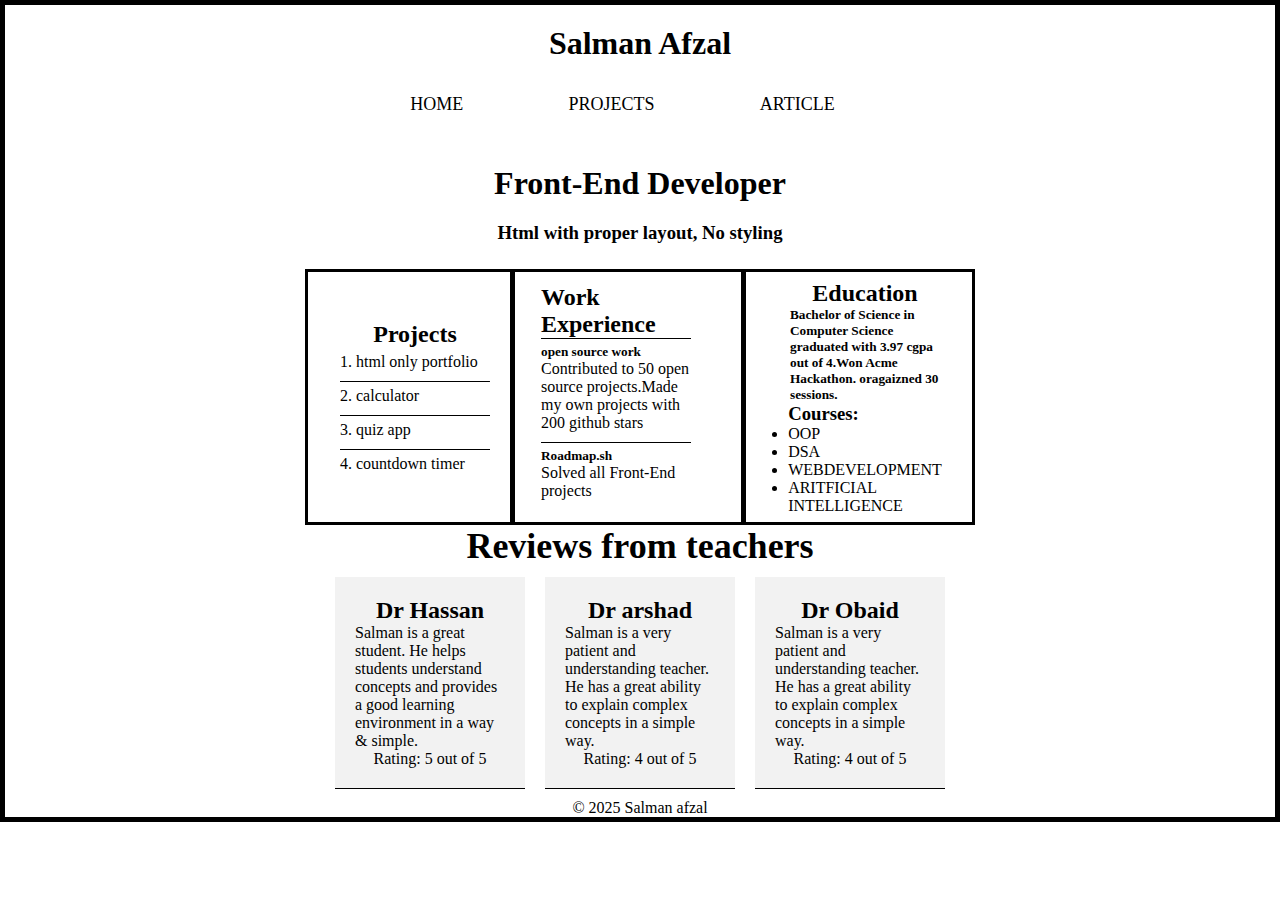
==== mycv.html @ ca07ce48 "test" ====
<!DOCTYPE html>
<html lang="en">
  <head>
    <meta charset="UTF-8" />
    <meta name="viewport" content="width=device-width, initial-scale=1.0" />
    <title>Document</title>
    <link rel="stylesheet" href="style.css" />
  </head>
  <body>
    <div class="name">Salman Afzal</div>
    <ul class="nav-links">
      <a href="home.html" target="_self">HOME</a>
      <a href="projects.html" target="_self">PROJECTS</a>
      <a href="article.html" target="_self">ARTICLE</a>
      
    </ul>
    <section class="hero-section">
      <h1>Front-End Developer</h1>
      <h3>Html with proper layout, No styling</h3>
    </section>
    <div class="content">
      <div class="Projects">
        <h2>Projects</h2>
        <ul>
          <div class="htmlproject"><li>1. html only portfolio</li></div>
          <div class="calculator"><li>2. calculator</li></div>
          <div class="quiz-app"><li>3. quiz app</li></div>
          <div class="countdown"><li>4. countdown timer</li></div>
        </ul>
      </div>
      <div class="work-experience">
        <h2>Work Experience</h2>
        <ul>
          <div class="opensource">
            <h5>open source work</h5>
            <p>
              Contributed to 50 open source projects.Made my own projects with
              200 github stars
            </p>
            <a href="www.github.com/"></a>
          </div>

          <div class="roadmap">
            <li>
              <h5>Roadmap.sh</h5>
              <p>Solved all Front-End projects</p>
              <a href="www.roadmap.com/"></a>
            </li>
          </div>
        </ul>
      </div>
      <div class="education">
        <h2>Education</h2>
        <h5>
          Bachelor of Science in Computer Science graduated with 3.97 cgpa out
          of 4.Won Acme Hackathon. oragaizned 30 sessions.
        </h5>
        <ul>
          <h3>Courses:</h3>
          <li>OOP</li>
          <li>DSA</li>
          <li>WEBDEVELOPMENT</li>
          <li>ARITFICIAL INTELLIGENCE</li>
        </ul>
      </div>
    </div>
    <div class="review-heading">
    <h1>Reviews from teachers</h1></div>
    <div class="reviews">
      <div class="review1">
        <h2>Dr Hassan</h2>
        <p>
          Salman is a great student. He helps students understand concepts and
          provides a good learning environment in a way & simple.
        </p>
        <br>
        <p>Rating: 5 out of 5</p>
      </div>
      <div class="review2">
        <h2>Dr arshad</h2>
        <p>
          Salman is a very patient and understanding teacher. He has a great
          ability to explain complex concepts in a simple way.
        </p>
        <br>
        <p>Rating: 4 out of 5</p>
      </div>
      <div class="review3">
        <h2>Dr Obaid</h2>
        <p>
          Salman is a very patient and understanding teacher. He has a great
          ability to explain complex concepts in a simple way.
        </p>
        <br>
        <p>Rating: 4 out of 5</p>
      </div>
    </div>
    <div class="copyright">
      <p>&copy; 2025 Salman afzal</p>
    </div>
  </body>
</html>
---- style.css ----
* {
  margin: 0;
  padding: 0;
}
body {
    border-left: 10px solid transparent;
    border-right: 10px solid transparent;
    border-left: 10px solid transparent;
    border: 5px solid #000000;
}
.name {
  width: 100%;
  text-align: center;
  height: 20px;
  margin-top: 10px;
  margin:  0;
  padding-left: 0px;
  padding-right: 0px;
  padding-top: 20px;
  font-weight: bold;
  font-size: xx-large;
  background-color: rgb(255, 255, 255);
  display: flex;
  flex-direction: column;
  justify-content: space-between;
  align-items: center;
}
.nav-links {
  width: 50%;
  height: 20px;
  display: flex;
  justify-content: space-evenly;
  align-items: flex-end;
  list-style-type: none;
  margin-right: 100px;
  margin-top: 50px;
  margin-left: 300px;
  font-size: 18px;
}

.hero-section h1 {
  margin-top: 50px;
  text-align: center;
  font-weight: bold;
  font-size: xx-large;
}

.hero-section h3 {
  margin-top: 20px;
  text-align: center;
}
.content {
  height: 250px;
  margin-left: 300px;
  margin-right: 300px;
  margin-top: 25px;
  display: flex;
  flex-direction: row;
  justify-content: space-around;
  border-color: black;
  border-style: solid;
}
.Projects {
  display: flex;
  width: 150px;
  flex-direction: column;
  justify-content: center;
  border-right: 5px solid black;
  padding: 20px;
  align-items: center;
  list-style: none;
  padding-bottom: 10px;
}
.work-experience {
  display: flex;
  width: 150px;
  flex-direction: column;
  justify-content: center;
  border-right: 5px solid black;
  padding-right: 50px;
  align-items: right;
  margin-left: 2px;
  list-style: none;
  list-style-type: none;
}
.education {
  display: flex;
  width: 150px;
  flex-direction: column;
  justify-content: center;
  padding: 20px;
  align-items: center;
}

.opensource,
.roadmap {
  border-top: 5px solid;
  width: 150px;
  padding-top: 5px;
  list-style: none;
  margin-bottom: 10px;
  border-color: black;
  border-bottom-left-radius: 150px;
  border-width: 1px;
}
.htmlproject {
  width: 150px;
  box-sizing: border-box;
  padding-top: 5px;
  list-style: none;
  margin-bottom: 10px;
  border-color: black;
}
.calculator {
  border-top: 5px solid;
  padding-top: 5px;
  list-style: none;
  margin-bottom: 10px;
  border-color: black;
  border-bottom-right-radius: 150px;
  border-width: 1px;
}
.quiz-app {
  border-top: 5px solid;
  padding-top: 5px;
  list-style: none;
  margin-bottom: 10px;
  border-color: black;
  box-sizing: border-box;
  border-width: 1px;
}
.countdown {
  border-top: 5px solid;
  padding-top: 5px;
  list-style: none;
  margin-bottom: 10px;
  border-color: black;
  border-width: 1px;
}
.reviews{
    display: flex;
  flex-direction: column;

}
.reviews h1 {
  text-align: center;
  font-weight: bold;
  font-size: xx-large;

}

.review1 {
  width: 150px;
  padding: 20px;
  display: flex;
  justify-content: center;
  flex-direction: column;
  align-items: center;
  border-bottom: 1px solid black;
  list-style: none;
  margin-bottom: 10px;
  background-color: #f2f2f2;
}
.review2 {
  width: 150px;
  padding: 20px;
  display: flex;
  justify-content: center;
  flex-direction: column;
  align-items: center;
  border-bottom: 1px solid black;
  list-style: none;
  margin-bottom: 10px;
  background-color: #f2f2f2;
}
.review3 {
  width: 150px;
  padding: 20px;
  display: flex;
  justify-content: center;
  flex-direction: column;
  align-items: center;
  border-bottom: 1px solid black;
  list-style: none;
  margin-bottom: 10px;
  background-color: #f2f2f2;
}
.reviews , .review1 , .review2 , .review3{
    
    margin-left: 10px;
    margin-right: 10px;
    display: flex;
    flex-wrap: wrap;
    flex-direction: row;
    justify-content: center;
    align-items: center;
}
.review-heading{
    font-weight: bold;
    font-size: 18px;
    margin-bottom: 10px;
    text-align: center;
}
a{
  text-decoration: none;
  color: black;
  margin-left: 10;

}
.copyright{

  text-align: center;
}
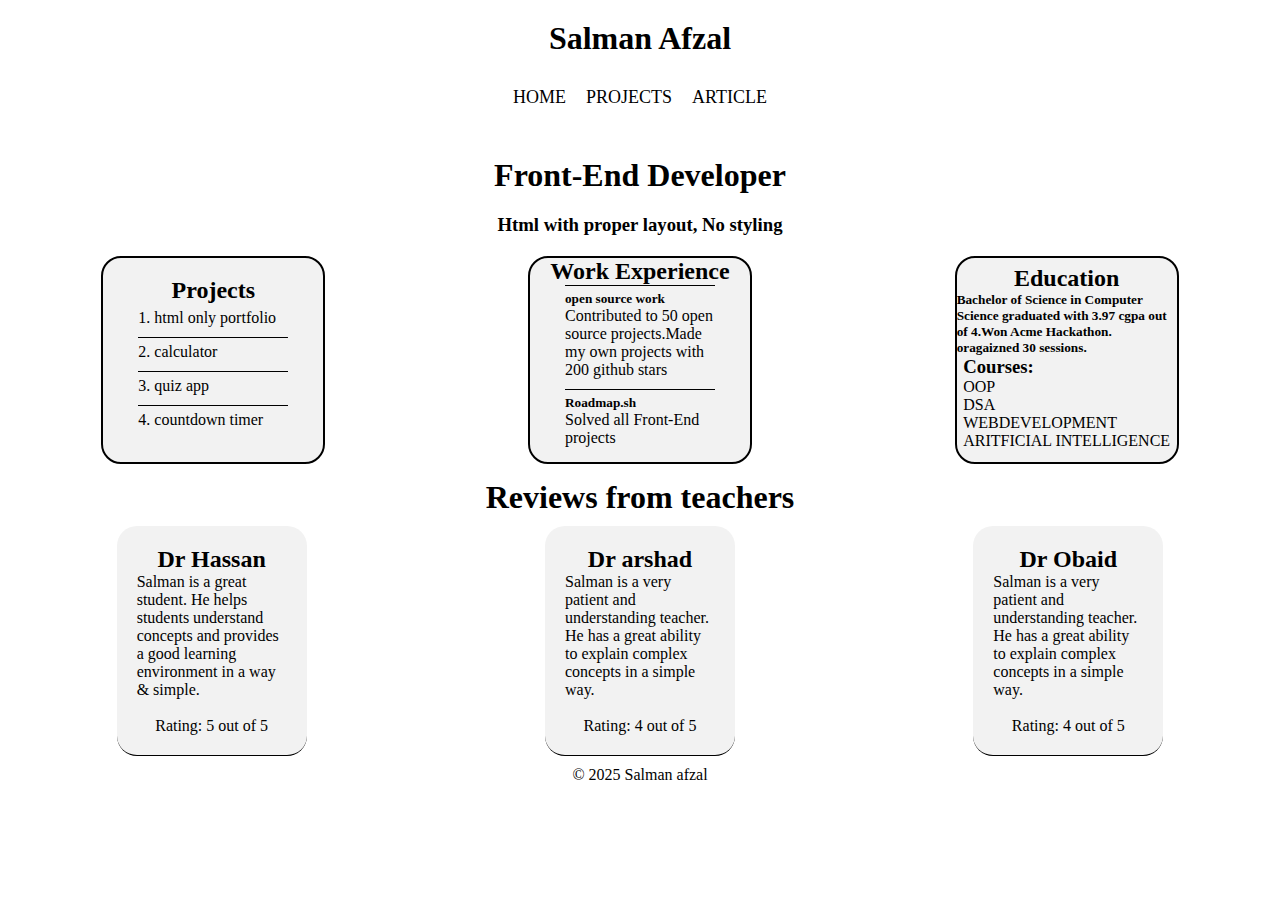
==== commit ffd44c6f: "Responsive CV" ====
--- a/mycv.html
+++ b/mycv.html
@@ -7,17 +7,16 @@
     <link rel="stylesheet" href="style.css" />
   </head>
   <body>
-    <div class="name">Salman Afzal</div>
+     <div class="name">Salman Afzal</div>
     <ul class="nav-links">
       <a href="home.html" target="_self">HOME</a>
       <a href="projects.html" target="_self">PROJECTS</a>
       <a href="article.html" target="_self">ARTICLE</a>
-      
     </ul>
     <section class="hero-section">
       <h1>Front-End Developer</h1>
       <h3>Html with proper layout, No styling</h3>
-    </section>
+    </section> 
     <div class="content">
       <div class="Projects">
         <h2>Projects</h2>
@@ -28,7 +27,7 @@
           <div class="countdown"><li>4. countdown timer</li></div>
         </ul>
       </div>
-      <div class="work-experience">
+      <div class="Projects">
         <h2>Work Experience</h2>
         <ul>
           <div class="opensource">
@@ -49,13 +48,13 @@
           </div>
         </ul>
       </div>
-      <div class="education">
+      <div class="Projects">
         <h2>Education</h2>
         <h5>
           Bachelor of Science in Computer Science graduated with 3.97 cgpa out
           of 4.Won Acme Hackathon. oragaizned 30 sessions.
         </h5>
-        <ul>
+        <ul style="list-style-type: none">
           <h3>Courses:</h3>
           <li>OOP</li>
           <li>DSA</li>
@@ -65,7 +64,8 @@
       </div>
     </div>
     <div class="review-heading">
-    <h1>Reviews from teachers</h1></div>
+      <h1>Reviews from teachers</h1>
+    </div>
     <div class="reviews">
       <div class="review1">
         <h2>Dr Hassan</h2>
@@ -73,7 +73,7 @@
           Salman is a great student. He helps students understand concepts and
           provides a good learning environment in a way & simple.
         </p>
-        <br>
+        <br />
         <p>Rating: 5 out of 5</p>
       </div>
       <div class="review2">
@@ -82,7 +82,7 @@
           Salman is a very patient and understanding teacher. He has a great
           ability to explain complex concepts in a simple way.
         </p>
-        <br>
+        <br />
         <p>Rating: 4 out of 5</p>
       </div>
       <div class="review3">
@@ -91,12 +91,12 @@
           Salman is a very patient and understanding teacher. He has a great
           ability to explain complex concepts in a simple way.
         </p>
-        <br>
+        <br />
         <p>Rating: 4 out of 5</p>
       </div>
     </div>
     <div class="copyright">
       <p>&copy; 2025 Salman afzal</p>
-    </div>
+    </div> 
   </body>
 </html>
--- a/style.css
+++ b/style.css
@@ -3,17 +3,16 @@
   padding: 0;
 }
 body {
-    border-left: 10px solid transparent;
-    border-right: 10px solid transparent;
-    border-left: 10px solid transparent;
-    border: 5px solid #000000;
-}
+
+
+
+}
+
 .name {
   width: 100%;
   text-align: center;
-  height: 20px;
   margin-top: 10px;
-  margin:  0;
+  margin: 0;
   padding-left: 0px;
   padding-right: 0px;
   padding-top: 20px;
@@ -22,74 +21,81 @@
   background-color: rgb(255, 255, 255);
   display: flex;
   flex-direction: column;
-  justify-content: space-between;
+  justify-content: space-a;
   align-items: center;
 }
 .nav-links {
-  width: 50%;
   height: 20px;
   display: flex;
-  justify-content: space-evenly;
-  align-items: flex-end;
+  justify-content: center;
+  align-items: center;
   list-style-type: none;
-  margin-right: 100px;
-  margin-top: 50px;
-  margin-left: 300px;
+  padding-top: 30px;
+  padding-left: 200px;
+  padding-right: 200px;
   font-size: 18px;
+  gap: 20px;
 }
 
 .hero-section h1 {
-  margin-top: 50px;
+  padding-top: 50px;
   text-align: center;
   font-weight: bold;
   font-size: xx-large;
 }
 
 .hero-section h3 {
-  margin-top: 20px;
+padding-top: 20px;
   text-align: center;
 }
 .content {
-  height: 250px;
-  margin-left: 300px;
-  margin-right: 300px;
-  margin-top: 25px;
-  display: flex;
-  flex-direction: row;
-  justify-content: space-around;
-  border-color: black;
-  border-style: solid;
+  /* padding-top: 25px; */
+  display: flex;
+  /* flex-direction: column; */
+  justify-content:space-around;
+  padding-top: 20px;
+  /* flex-wrap: wrap; */
+  
 }
 .Projects {
-  display: flex;
-  width: 150px;
-  flex-direction: column;
-  justify-content: center;
-  border-right: 5px solid black;
-  padding: 20px;
-  align-items: center;
-  list-style: none;
-  padding-bottom: 10px;
+  border-radius: 20px;
+  display: flex;
+  flex-direction: column;
+  justify-content: center;
+  border-right: 0px solid black;
+  width: 220px;
+  align-items: center;
+  list-style: none;
+  padding-bottom: 5px;
+  border: 2px solid black;
+  background-color: #f2f2f2;
+
 }
 .work-experience {
-  display: flex;
-  width: 150px;
-  flex-direction: column;
-  justify-content: center;
-  border-right: 5px solid black;
-  padding-right: 50px;
+  border-radius: 20px;
+  display: flex;
+  /* width: 150px; */
+  flex-direction: column;
+  justify-content: center;
+  padding-left: 1px;
   align-items: right;
-  margin-left: 2px;
+  margin-left: 0px;
   list-style: none;
   list-style-type: none;
+  background-color: #f2f2f2;
+  border: 2px solid black;
+
 }
 .education {
-  display: flex;
-  width: 150px;
-  flex-direction: column;
-  justify-content: center;
-  padding: 20px;
-  align-items: center;
+  border-radius: 20px;
+  display: flex;
+  /* width: 150px; */
+  flex-direction: column;
+  justify-content: center;
+  padding: 20px;
+  align-items: center;
+  border: 2px solid black;
+  background-color: #f2f2f2;
 }
 
 .opensource,
@@ -102,6 +108,7 @@
   border-color: black;
   border-bottom-left-radius: 150px;
   border-width: 1px;
+  background-color: #f2f2f2;
 }
 .htmlproject {
   width: 150px;
@@ -110,6 +117,7 @@
   list-style: none;
   margin-bottom: 10px;
   border-color: black;
+  background-color: #f2f2f2;
 }
 .calculator {
   border-top: 5px solid;
@@ -119,6 +127,7 @@
   border-color: black;
   border-bottom-right-radius: 150px;
   border-width: 1px;
+  background-color: #f2f2f2;
 }
 .quiz-app {
   border-top: 5px solid;
@@ -128,6 +137,7 @@
   border-color: black;
   box-sizing: border-box;
   border-width: 1px;
+  background-color: #f2f2f2;
 }
 .countdown {
   border-top: 5px solid;
@@ -136,17 +146,26 @@
   margin-bottom: 10px;
   border-color: black;
   border-width: 1px;
-}
-.reviews{
-    display: flex;
-  flex-direction: column;
-
+  background-color: #f2f2f2;
+  
+}
+.reviews {
+  display: flex;
+  justify-content: space-around;
+  flex-direction: row;
+  gap: 5px;
 }
 .reviews h1 {
   text-align: center;
   font-weight: bold;
   font-size: xx-large;
-
+  padding-top: 30px;
+}
+.review-heading h1 {
+  text-align: center;
+  font-weight: bold;
+  font-size: xx-large;
+  padding-top: 10px;
 }
 
 .review1 {
@@ -160,6 +179,8 @@
   list-style: none;
   margin-bottom: 10px;
   background-color: #f2f2f2;
+  border-color: black;
+  border-radius: 20px;
 }
 .review2 {
   width: 150px;
@@ -172,6 +193,8 @@
   list-style: none;
   margin-bottom: 10px;
   background-color: #f2f2f2;
+  border-color: black;
+  border-radius: 20px;
 }
 .review3 {
   width: 150px;
@@ -184,30 +207,84 @@
   list-style: none;
   margin-bottom: 10px;
   background-color: #f2f2f2;
-}
-.reviews , .review1 , .review2 , .review3{
-    
-    margin-left: 10px;
-    margin-right: 10px;
-    display: flex;
-    flex-wrap: wrap;
-    flex-direction: row;
-    justify-content: center;
-    align-items: center;
-}
-.review-heading{
-    font-weight: bold;
-    font-size: 18px;
-    margin-bottom: 10px;
-    text-align: center;
-}
-a{
+  border-color: black;
+  border-radius: 20px;
+}
+
+.review-heading {
+  padding-top: 5px;
+  font-weight: bold;
+  font-size: 18px;
+  margin-bottom: 10px;
+  text-align: center;
+}
+a {
   text-decoration: none;
   color: black;
   margin-left: 10;
-
-}
-.copyright{
-
-  text-align: center;
-}+}
+.copyright {
+  text-align: center;
+}
+
+
+@media screen and (max-width: 600px) {
+  /* .review-heading h1 {
+
+    padding-top: 250px;
+  } */
+  .content {
+    flex-direction: column;
+    justify-content: center;
+    align-items: center;
+    gap: 15px;
+  }
+}
+@media screen and (max-width: 600px) {
+  /* .review-heading h1 {
+
+    padding-top: 250px;
+  } */
+  .reviews {
+    display: flex;
+    flex-direction: column;
+    justify-content: center;
+    align-items: center;
+    gap: 15px;
+  }
+}
+
+/* @media screen and (min-width: 510px) {
+  /*for mobile
+  .review-heading h1 {
+
+    
+    padding-top: 250px;
+  }
+  .content {
+    display: flex;
+    flex-direction: row;
+    justify-content: center;
+    flex-wrap: wrap;
+    
+  }
+}
+
+
+ /*@media screen and (min-width: 310px) {
+    /*for mobile*
+    .review-heading h1 {
+  
+      padding-top: 250px;
+    }
+    .content {
+      height: 250px;
+      padding-top: 200px;
+      display: flex;
+      flex-direction: row;
+      justify-content: center;
+      flex-wrap: wrap;
+    }
+}
+
+  
